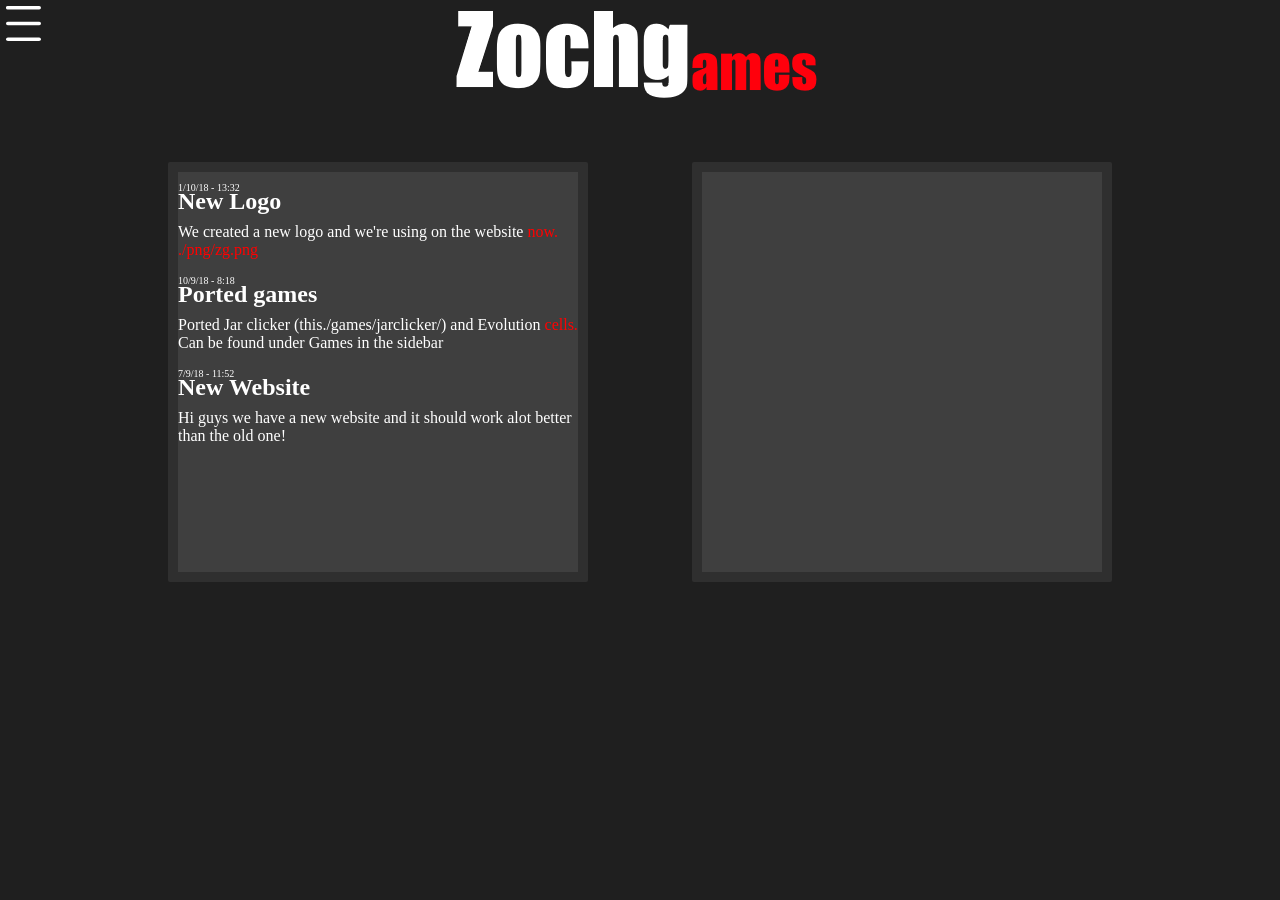
==== index.html @ a3ddf01f "Update index.html" ====
<!DOCTYPE html>
<html lang="en">
<head>
    <meta charset="UTF-8">
    <meta name="viewport" content="width=device-width, initial-scale=1.0">
    <meta http-equiv="X-UA-Compatible" content="ie=edge">
    <title>Zochg</title>
</head>
<link rel="stylesheet" type="text/css" href="./css/css.css">
<body>
    <div id="sidebar">
        <img src="icon.svg" width="35" style="position:fixed; top: 6px;left:6px" class="icon">
        <ul class="horizontal-list">
            <li><a><h2>Home</h2></a></li>
            <li><a href="./games"><h3>Games</h3></a>
                <ul style="margin-top:-16px" class="withshit">
                    <li  style="margin-top:-16px"><a href="./games/jarclicker">Jar Clicker</a></li>
                    <li  style="margin-top:-16px"><a href="./games/evocells">Evoluion Cells</a></li>
                </ul>
            </li>
            <li><a href="./updates"><h3>Updates</h3></a></li>
        </ul>
    </div>

    <h1 id="header"><img src="./png/zg.png"></h1>

    <div id="updates">
    <div id="news">

    </div>
    
    <div id="new-games">
            
        </div>
        </div>
        
</body>
<script src="./js/updates.js"></script>
<script>

    var regex = /(([a-z]+:\/\/)?(([a-z0-9\-]+\.)|(this.+\/)+([a-z]{2}|aero|arpa|biz|com|coop|edu|gov|info|int|jobs|mil|museum|name|nato|net|org|pro|travel|local|internal|ga|tk|com|dk|co|co.uk|uk|png|mpg|css|html|mp4|jpg|mp3|cs))(:[0-9]{1,5})?(\/[a-z0-9_\-\.~]+)*(\/([a-z0-9_\-\.]*)(\?[a-z0-9+_\-\.%=&amp;]*)?)?(#[a-zA-Z0-9!$&'()*+.=-_~:@/?]*)?)(\s+|$)/gi;
    //var urlRegex = /(https?:\/\/[^\s]+)/g;

    for (i=news.length-1;i>=0;i--) {
        var header = document.createElement("h2");
        var text = document.createElement("p");
        var date = document.createElement("p");

        header.innerHTML = news[i].header;
        text.innerHTML = news[i].body;
        date.innerHTML = news[i].date;

        text.innerHTML = text.innerHTML.replace(regex, function(url) {
        return '<a href="' + url.replace("this","") + '" style="color:red">' + url.replace("this","") + '</a>';
    })

        date.style.fontSize = "10px";
        date.style.marginBottom = "-25px";
        
        header.style.marginBottom = "-8px"

        document.getElementById("news").appendChild(date);
        document.getElementById("news").appendChild(header);
        document.getElementById("news").appendChild(text);
    }

</script>
</html>
---- css/css.css ----
html {
    font-family: consolas,Impact;
    margin:0px;
    color:white;
}

p {
    white-space: pre-line
}

body {
    background-color: #1f1f1f;
}

#sidebar {
    background-color:#2f2f2f00;
    width:50px;
    height:50px;
    margin:0px;
    position:fixed;
    top:0px;
    left:0px;
    overflow: hidden;
    text-indent: -1000em;

    -webkit-transition: width 0.2s, background-color 0.2s,height 0.1s, box-shadow 0.1s;
    transition: width 0.2s, background-color 0.2s,height 0.1s, box-shadow 0.1s;
}

#sidebar:hover {
    text-indent: 0em;
    width:250px;
    height:100%;
    background-color: #2f2f2f;
    -webkit-transition: width 0.2s, background-color 0.2s,height 0.1s, box-shadow 0.1s;
    transition: width 0.2s, background-color 0.2s,height 0.1s, box-shadow 0.1s;

    
    box-shadow: 5px 10px 5px 2px #0f0f0fee;
}

#sidebar:hover .icon {
    display:none;
}

ul {
    list-style: none;
    margin-left:-16px;
}

.horizontal-list li {
    color:#ffffff;
    cursor:pointer;
    width:fit-content;

    margin:20px 8px;

    -webkit-transition: color 0.1s;
    transition: color 0.1s;
}

.horizontal-list li:hover {
    color:#ffc805;
    cursor:pointer;

    -webkit-transition: color 0.1s;
    transition: color 0.1s;
}

a {
    color:inherit;
    pointer:inherit;
    text-decoration: none;
}

#header {
    margin:0px;
    text-align: center;
    font-size: 50px;
    color:white;
}

#news {

    display: inline-block;

    margin:50px;

    width:400px;
    height:400px;
    background-color:#3f3f3f;
    border:10px solid #2f2f2f;
    border-radius:2px;

    overflow-x: hidden;
    overflow-y: auto;
}

#new-games {
    
    display: inline-block;

        margin:50px;
    
        width:400px;
        height:400px;
        background-color:#3f3f3f;
        border:10px solid #2f2f2f;
        border-radius:2px;
        overflow-x: hidden;
        overflow-y: auto;
    }

    #updates {
        width:fit-content;
        height:fit-content;

        margin: 0 auto;
    }

    body::-webkit-scrollbar {
        width: .5em;
    }
     
    body::-webkit-scrollbar-track {
        box-shadow: inset 0 0 6px rgba(0,0,0,0.3);
        -webkit-box-shadow: inset 0 0 6px rgba(0,0,0,0.3);
    }
     
    body::-webkit-scrollbar-thumb {
      background-color: darkgrey;
      outline: 1px solid slategrey;
    }

    .withshit {
        list-style-type: square;
    }
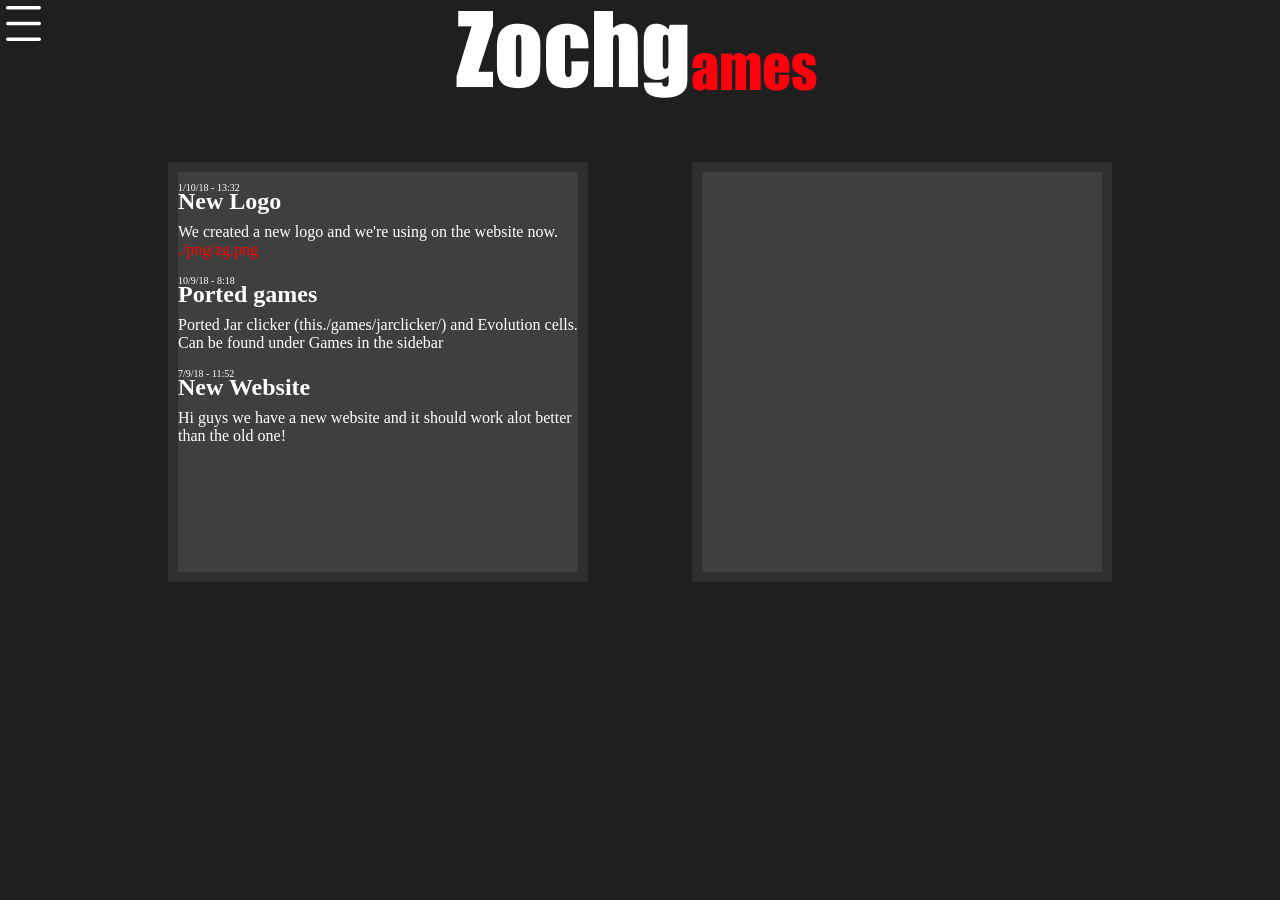
==== commit bcb4b718: "Update index.html" ====
--- a/index.html
+++ b/index.html
@@ -38,7 +38,7 @@
 <script src="./js/updates.js"></script>
 <script>
 
-    var regex = /(([a-z]+:\/\/)?(([a-z0-9\-]+\.)|(this.+\/)+([a-z]{2}|aero|arpa|biz|com|coop|edu|gov|info|int|jobs|mil|museum|name|nato|net|org|pro|travel|local|internal|ga|tk|com|dk|co|co.uk|uk|png|mpg|css|html|mp4|jpg|mp3|cs))(:[0-9]{1,5})?(\/[a-z0-9_\-\.~]+)*(\/([a-z0-9_\-\.]*)(\?[a-z0-9+_\-\.%=&amp;]*)?)?(#[a-zA-Z0-9!$&'()*+.=-_~:@/?]*)?)(\s+|$)/gi;
+    var regex = /(([a-z]+:\/\/)?(([a-z0-9\-]+\.)?(this+\.+\/)+([a-z]{2}|aero|arpa|biz|com|coop|edu|gov|info|int|jobs|mil|museum|name|nato|net|org|pro|travel|local|internal|ga|tk|com|dk|co|co.uk|uk|png|mpg|mp3|jpg|cos|[a-z]))(:[0-9]{1,5})?(\/[a-z0-9_\-\.~]+)*(\/([a-z0-9_\-\.]*)(\?[a-z0-9+_\-\.%=&amp;]*)?)?(#[a-zA-Z0-9!$&'()*+.=-_~:@/?]*)?)(\s+|$)/gi;
     //var urlRegex = /(https?:\/\/[^\s]+)/g;
 
     for (i=news.length-1;i>=0;i--) {
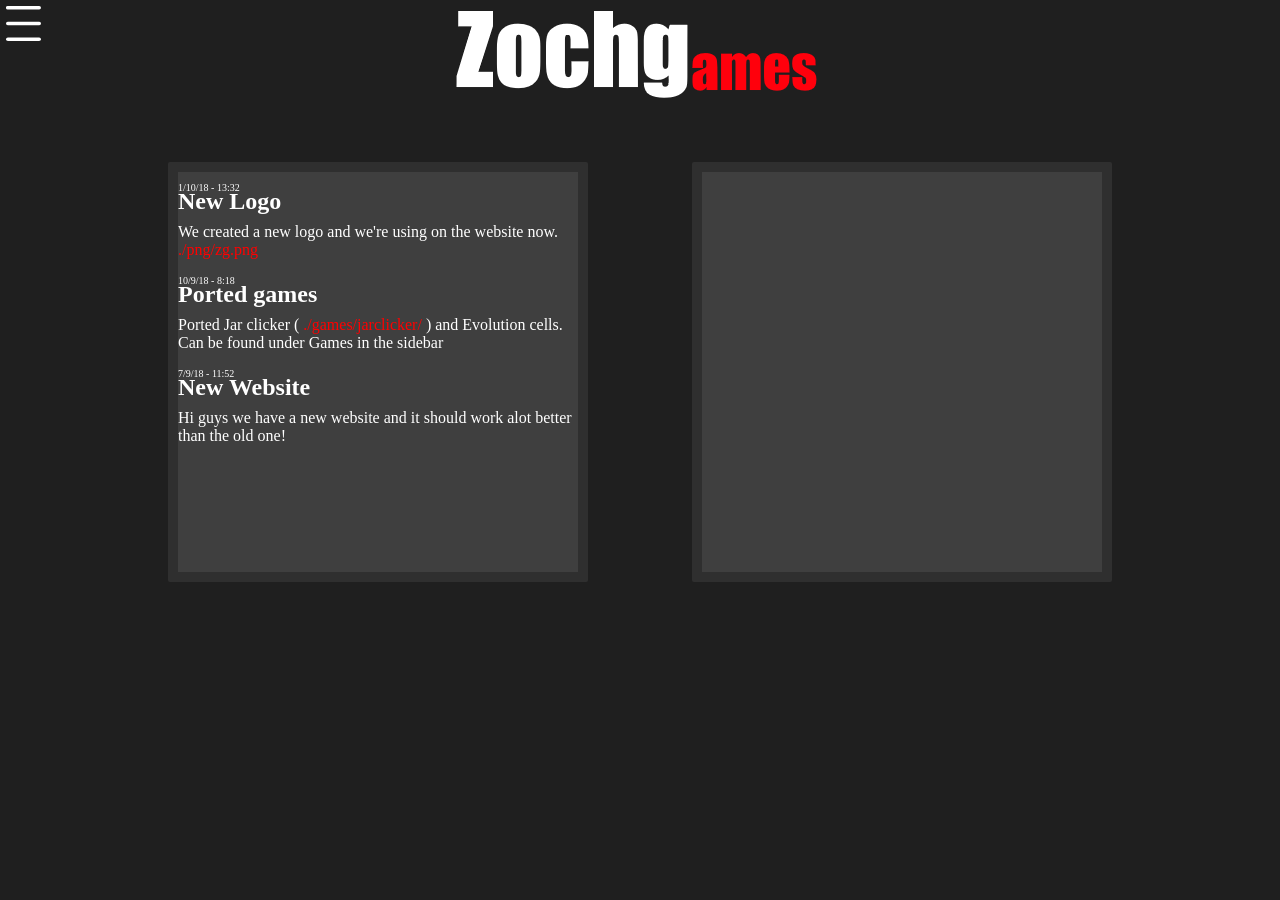
==== commit e10ddc6d: "Update index.html" ====
--- a/index.html
+++ b/index.html
@@ -38,7 +38,7 @@
 <script src="./js/updates.js"></script>
 <script>
 
-    var regex = /(([a-z]+:\/\/)?(([a-z0-9\-]+\.)?(this+\.+\/)+([a-z]{2}|aero|arpa|biz|com|coop|edu|gov|info|int|jobs|mil|museum|name|nato|net|org|pro|travel|local|internal|ga|tk|com|dk|co|co.uk|uk|png|mpg|mp3|jpg|cos|[a-z]))(:[0-9]{1,5})?(\/[a-z0-9_\-\.~]+)*(\/([a-z0-9_\-\.]*)(\?[a-z0-9+_\-\.%=&amp;]*)?)?(#[a-zA-Z0-9!$&'()*+.=-_~:@/?]*)?)(\s+|$)/gi;
+    var regex = /(([a-z]+:\/\/)?(([a-z0-9\-]+\.)?(this+\.+\/)+([a-z]{2}|aero|arpa|biz|com|coop|edu|gov|info|int|jobs|mil|museum|name|nato|net|org|pro|travel|local|internal|ga|tk|com|dk|co|co.uk|uk|png|mpg|mp3|jpg|cos|games|[a-z]))(:[0-9]{1,5})?(\/[a-z0-9_\-\.~]+)*(\/([a-z0-9_\-\.]*)(\?[a-z0-9+_\-\.%=&amp;]*)?)?(#[a-zA-Z0-9!$&'()*+.=-_~:@/?]*)?)(\s+|$)/gi;
     //var urlRegex = /(https?:\/\/[^\s]+)/g;
 
     for (i=news.length-1;i>=0;i--) {
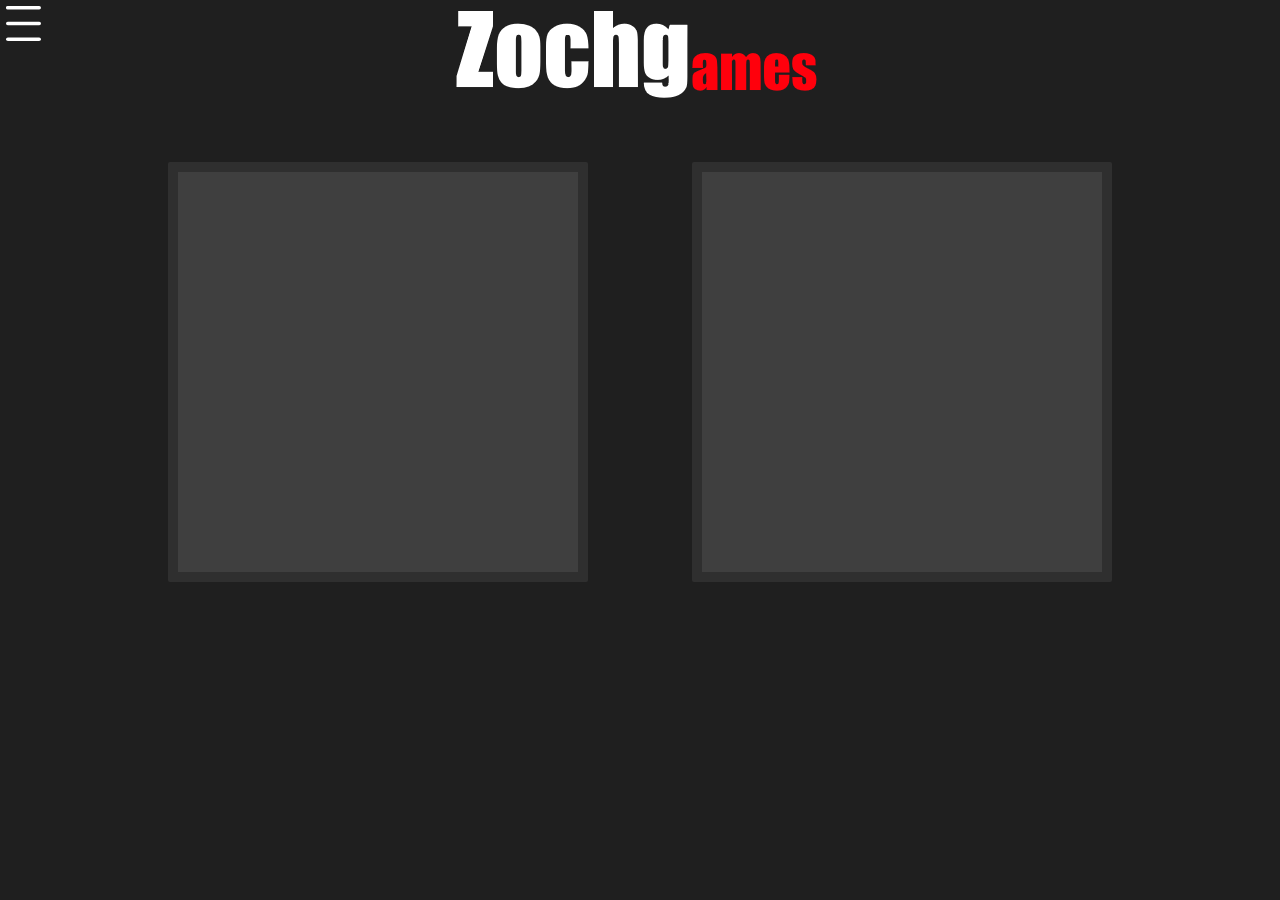
==== commit 27e664d8: "Update index.html" ====
--- a/index.html
+++ b/index.html
@@ -26,7 +26,7 @@
 
     <div id="updates">
     <div id="news">
-
+    <iframe src="https://discordapp.com/widget?id=512221176228085760&theme=dark" width="350" height="500" allowtransparency="true" frameborder="0"></iframe>
     </div>
     
     <div id="new-games">
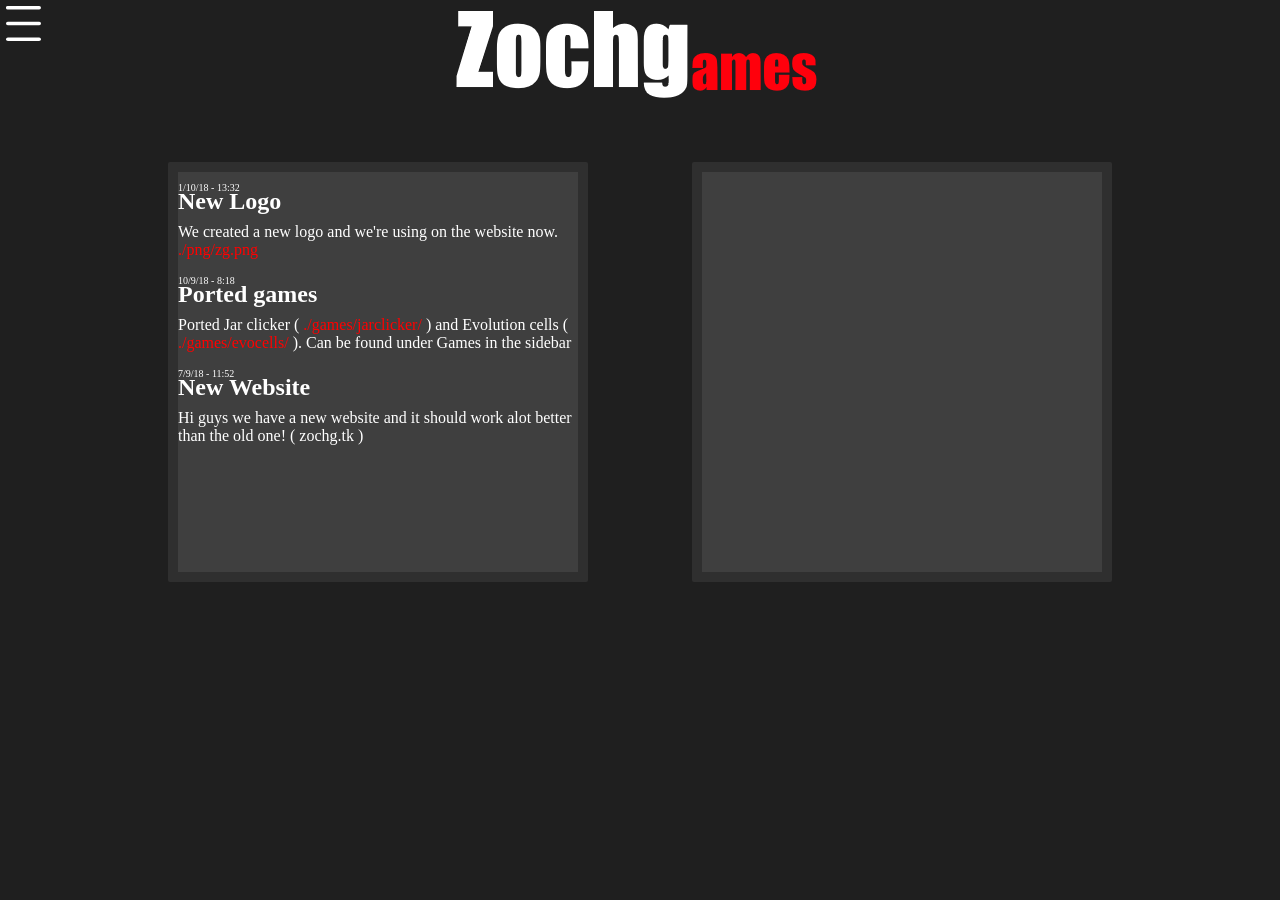
==== commit 3ebd79e7: "Update index.html" ====
--- a/index.html
+++ b/index.html
@@ -26,11 +26,11 @@
 
     <div id="updates">
     <div id="news">
-    <iframe src="https://discordapp.com/widget?id=512221176228085760&theme=dark" width="350" height="500" allowtransparency="true" frameborder="0"></iframe>
     </div>
     
     <div id="new-games">
-            
+            <iframe src="https://discordapp.com/widget?id=512221176228085760&theme=dark" width="350" height="500" allowtransparency="true" frameborder="0"></iframe>
+    
         </div>
         </div>
         
